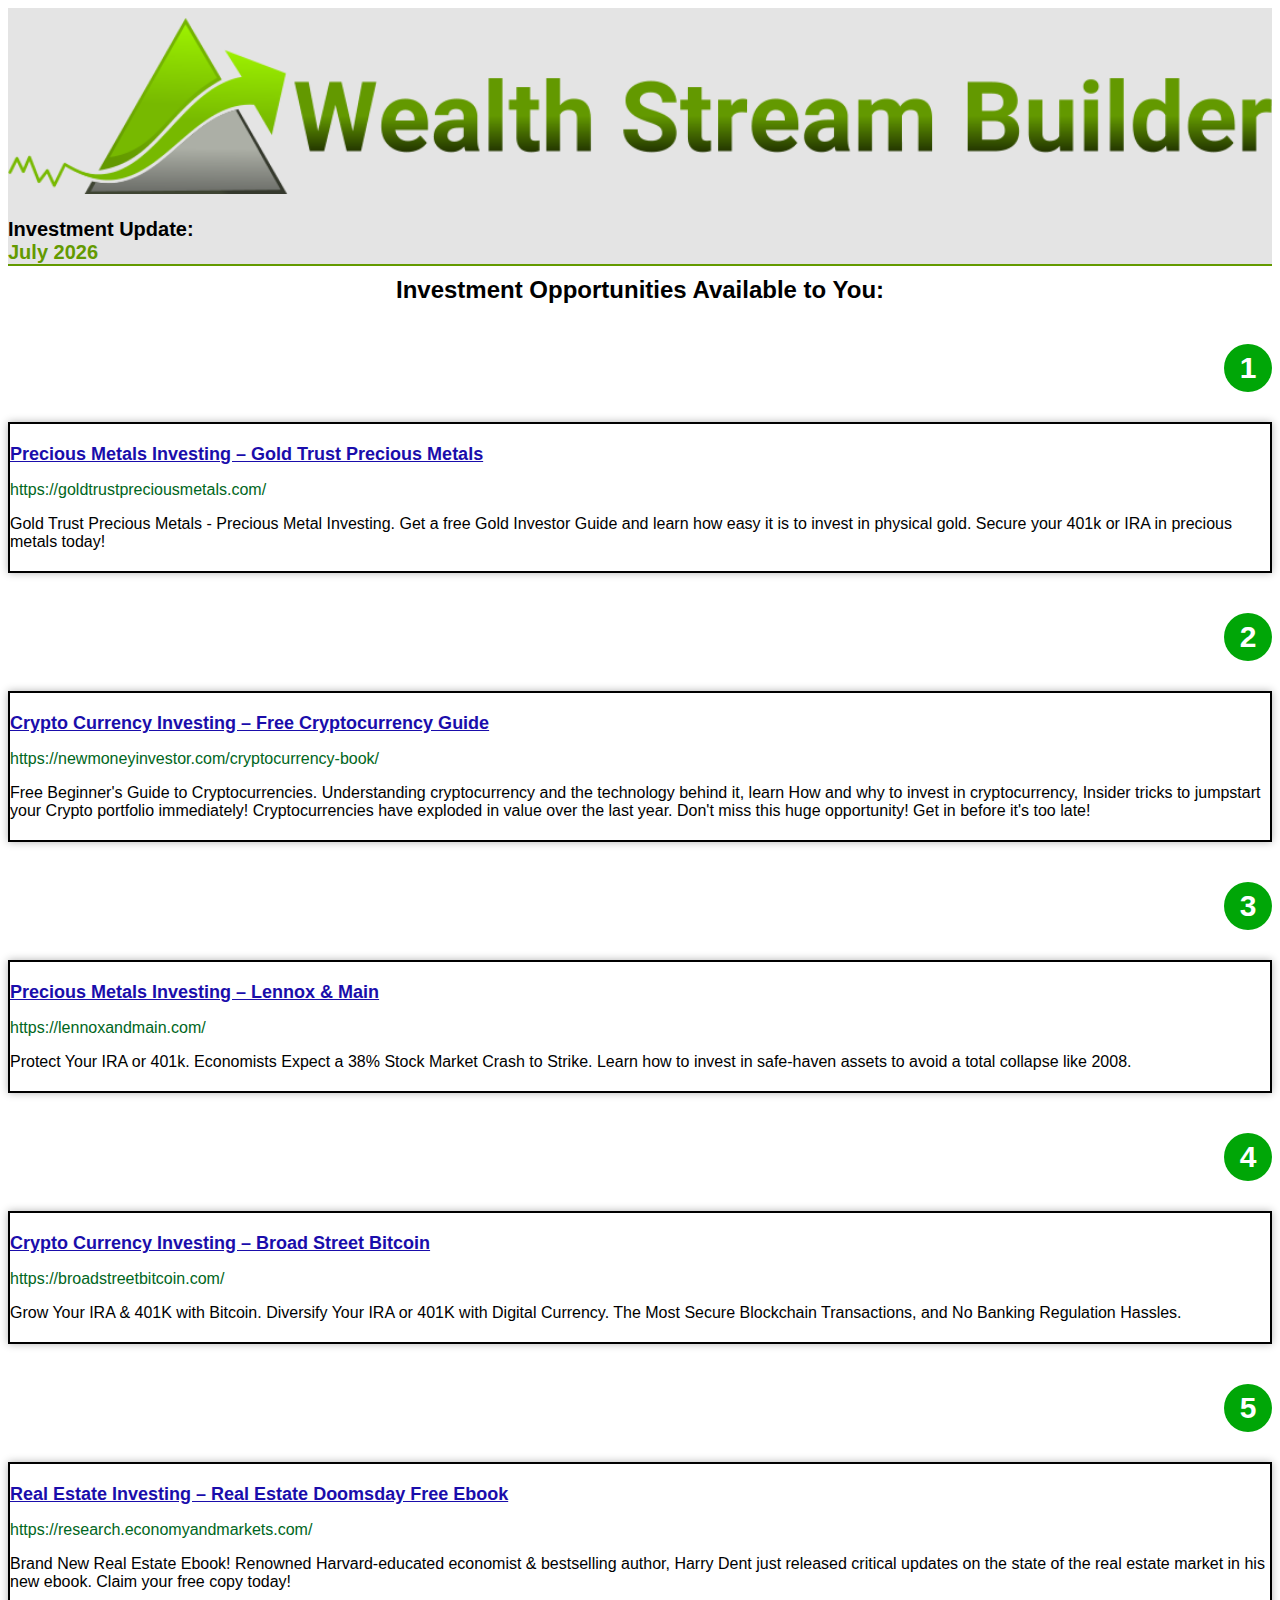
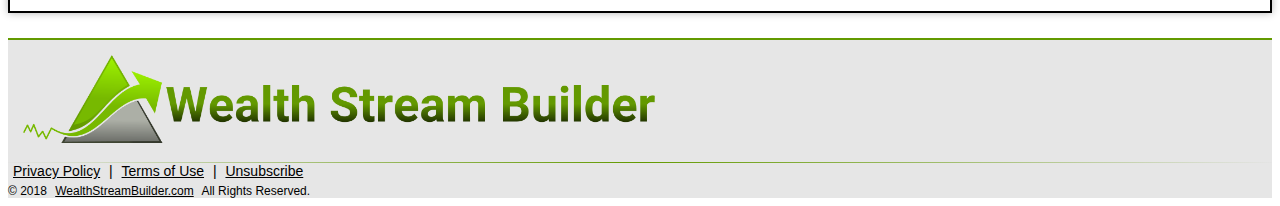
==== submit.html @ e793c213 "added animation to the submit page" ====
<!DOCTYPE html>
<html lang="en">
<head>
    <meta charset="UTF-8">
    <meta name="viewport" content="width=device-width, initial-scale=1.0">
    <meta http-equiv="X-UA-Compatible" content="ie=edge">
    <title>Submit - Wealth Stream Builder</title>

    <!-- Bootstrap CSS -->
    <link rel="stylesheet" href="https://stackpath.bootstrapcdn.com/bootstrap/4.1.1/css/bootstrap.min.css" integrity="sha384-WskhaSGFgHYWDcbwN70/dfYBj47jz9qbsMId/iRN3ewGhXQFZCSftd1LZCfmhktB"
        crossorigin="anonymous">
    
    <!-- Font Awesome -->
    <link rel="stylesheet" href="https://use.fontawesome.com/releases/v5.1.1/css/all.css" integrity="sha384-O8whS3fhG2OnA5Kas0Y9l3cfpmYjapjI0E4theH4iuMD+pLhbf6JI0jIMfYcK3yZ"
        crossorigin="anonymous">
    
    <!-- Google fonts -->
    <link href="https://fonts.googleapis.com/css?family=Josefin+Sans|Poppins|Source+Sans+Pro" rel="stylesheet">
    <!-- font-family: 'Source Sans Pro', sans-serif; font-family: 'Poppins', sans-serif; font-family: 'Josefin Sans', sans-serif; -->

    <link href="css/animate.min.css" rel="stylesheet">
    <!-- Custom CSS -->
    <link href="css/style.css" rel="stylesheet">
    <!-- favicon -->
    <link rel="icon" href="imgs/favicon.png" type="image/ico" sizes="16x16">
</head>
<body>
    <header style="background: #e4e4e4;">
        <div class="container">
            <div class="row">
                <div class="col-md-6">
                    <img src="imgs/logo-long.png" id="logo-img" alt="Wealth Stream Builder">
                </div>
                <div class="col-md-6 text-right" id="right-txt">
                    Investment Update:<br><span id="dateTop"></span>
                </div>
            </div>
        </div>
        <div>
        </div>
        <div class="line"></div>
    </header>

    <h2 id="page-welcome">Investment Opportunities Available to You:</h2>
    
    <div class="container">
        <div class="row">
            
            <!-- 1 -->
            <div class="col-3 col-md-2 col-lg-1 list-num animated bounceIn delay-1s">
                <p>1</p>
            </div>
            <div class="col-9 col-md-10 col-lg-11 col-md-10 col-lg-11 border-blocks animated bounceIn"  >
                <div class="listing-block" id="first-block">
                    <h3 class="listing-title"><a href="#url#">Precious Metals Investing – Gold Trust Precious Metals</a></h3>
                    <p class="listing-url">https://goldtrustpreciousmetals.com/</p>
                    <p class="listing-description"> 
                        Gold Trust Precious Metals - Precious Metal Investing. Get a free Gold Investor Guide and learn how easy it is to invest in physical gold. 
                        Secure your 401k or IRA in precious metals today!
                    </p>
                </div>
            </div>

            <!-- 2 -->
            <div class="col-3 col-md-2 col-lg-1 list-num animated bounceIn delay-2s">
                <p>2</p>
            </div>
            <div class="col-9 col-md-10 col-lg-11 border-blocks animated bounceIn" >
                <div class="listing-block">
                    <h3 class="listing-title"><a href="#url#">Crypto Currency Investing – Free Cryptocurrency Guide</a></h3>
                    <p class="listing-url">https://newmoneyinvestor.com/cryptocurrency-book/</p>
                    <p class="listing-description">
                        Free Beginner's Guide to Cryptocurrencies. Understanding cryptocurrency and the technology behind it, learn How and why to invest in cryptocurrency, Insider tricks to jumpstart your Crypto portfolio immediately! 
                        Cryptocurrencies have exploded in value over the last year.
                        Don't miss this huge opportunity! Get in before it's too late!
                    </p>
                </div>
            </div>

            <!-- 3 -->
            <div class="col-3 col-md-2 col-lg-1 list-num animated bounceIn delay-3s">
                <p>3</p>
            </div>
            <div class="col-9 col-md-10 col-lg-11 border-blocks animated bounceIn">
                <div class="listing-block">
                    <h3 class="listing-title"><a href="#url#">Precious Metals Investing – Lennox &amp; Main</a></h3>
                    <p class="listing-url">https://lennoxandmain.com/</p>
                    <p class="listing-description">
                        Protect Your IRA or 401k. Economists Expect a 38% Stock Market Crash to Strike. Learn how to invest in safe-haven assets to avoid a total collapse like 2008. 
                    </p>
                </div>
            </div>

            <!-- 4 -->
            <div class="col-3 col-md-2 col-lg-1 list-num animated bounceIn delay-4s">
                <p>4</p>
            </div>
            <div class="col-9 col-md-10 col-lg-11 border-blocks animated bounceIn">
                <div class="listing-block">
                    <h3 class="listing-title"><a href="#url#">Crypto Currency Investing – Broad Street Bitcoin</a></h3>
                    <p class="listing-url">https://broadstreetbitcoin.com/</p>
                    <p class="listing-description">
                        Grow Your IRA & 401K with Bitcoin. Diversify Your IRA or 401K with Digital Currency. The Most Secure Blockchain Transactions, and No Banking Regulation Hassles.
                    </p>
                </div>
            </div>

            <!-- 5 -->
            <div class="col-3 col-md-2 col-lg-1 list-num animated bounceIn delay-5s">
                <p>5</p>
            </div>
            <div class="col-9 col-md-10 col-lg-11 border-blocks animated bounceIn">
                <div class="listing-block">
                    <h3 class="listing-title"><a href="#url#">Real Estate Investing – Real Estate Doomsday Free Ebook</a></h3>
                    <p class="listing-url">https://research.economyandmarkets.com/</p>
                    <p class="listing-description">
                        Brand New Real Estate Ebook! Renowned Harvard-educated economist &amp; bestselling author, Harry Dent just released
                        critical updates on the state of the real estate market in his new ebook. Claim your free copy today!                    
                    </p>
                </div>
            </div>
            
        </div>    
    </div>

    <div class="line" style="margin-top: 25px;"></div>
    <!-- Section Logo above footer -->
    <div id="sectionFive">
        <div class="container">
            <div class="row">
                <div class="col-lg-12 text-center">
                    <img class="img-responsive" id="footerLogo" alt="Wealth Stream Builder Logo" src="imgs/logo-long.png">
                </div>
            </div>
        </div>
    </div>
    <!-- Blue line fade -->
    <div class="lineFade"></div>
    
    <!-- Footer Section -->
    <footer>
        <div class="container">
            <div class="row py-2">
                <div class="col-lg-12 text-center" id="altLinks">
                    <a href="#">Privacy Policy</a> |
                    <a href="#">Terms of Use</a> |
                    <a href="#">Unsubscribe</a>
                </div>
                <div class="col-lg-12 text-center" id="copyRight">
                    &copy; 2018
                    <a href="#url#"> WealthStreamBuilder.com</a> All Rights Reserved.
                </div>
            </div>
        </div>
    </footer>

    <!-- jQuery first, then Popper.js, then Bootstrap JS -->
    <script src="https://code.jquery.com/jquery-3.3.1.slim.min.js" integrity="sha384-q8i/X+965DzO0rT7abK41JStQIAqVgRVzpbzo5smXKp4YfRvH+8abtTE1Pi6jizo"
        crossorigin="anonymous"></script>
    <script src="https://cdnjs.cloudflare.com/ajax/libs/popper.js/1.14.3/umd/popper.min.js" integrity="sha384-ZMP7rVo3mIykV+2+9J3UJ46jBk0WLaUAdn689aCwoqbBJiSnjAK/l8WvCWPIPm49"
        crossorigin="anonymous"></script>
    <script src="https://stackpath.bootstrapcdn.com/bootstrap/4.1.1/js/bootstrap.min.js" integrity="sha384-smHYKdLADwkXOn1EmN1qk/HfnUcbVRZyYmZ4qpPea6sjB/pTJ0euyQp0Mk8ck+5T"
        crossorigin="anonymous"></script>
    <!-- Custom Js -->
    <script src="./js/script.js"></script>
</body>
</html>
---- css/style.css ----
body{
    font-family:'Roboto', Tahoma, Geneva, Verdana, sans-serif;
}

#logo-img{
    width:100%;
    margin-top: 10px;
    margin-bottom: 10px;
}
.line{
    height: 2px;
    background: #639a00;
    width:100%;
}
#leftTopTxt{
    margin-top:15px;
    text-align: center;
    /*  text-shadow: #345000 1px 0 10px; */
     text-shadow: 1px 1px 2px black, 0 0 25px rgb(0, 0, 0), 0 0 5px rgb(0, 0, 0);
    color:#fff;
    font-size:25px;
} 
#right-txt{
    font-weight: bold;
    font-size: 20px;
    margin-top: 10px;
    display: none;
}
#right-txt span{
    color: #639a00;
}

.view{
     background-image: url(../imgs/city-2.jpg);
    /*background-repeat: no-repeat;
    background-size: auto; */
    /* height: 1000px; */
       /* The image used */
    /* Set a specific height */
   /*  height:740px;  */
    /* Create the parallax scrolling effect */
    background-attachment: fixed;
    background-position: center;
    background-repeat: no-repeat;
    background-size: cover;    
}

/*  Start Form Styles */
.formContainer{
    margin-top: 8px;
}
form{
    /* background: rgba(255, 255, 255, 0.5)!important; */
    background: #e4e4e4!important;

}

.form-parts{
    margin-top: 10px;
}

#submitBtn{
    font-weight: bold;
    color:#000;
    background: #85CE00;
    font-size:18px;
}

.formBtn:hover {
  transition : 0.3s;
  box-shadow : 0px 0px 1px 6px #00A607;
  cursor : pointer;
}

#secureImg{
    display:block;
    margin-left: auto;
    margin-right: auto;
    margin-top:10px;
    margin-bottom: 10px
}

#disclaim{
    margin-bottom: 0;
    padding-right: 15px;
    padding-left: 15px;
    color: #000;
    margin-top: 15px;
    font-size:10px;
}
/* left of form styles */
.tableStyle{
    color:#fff;
    font-size: 25px;
    /* text-shadow: #000 1px 0 10px; */
   /*  text-shadow: 2px 2px 5px black; */
     text-shadow: 1px 1px 2px black, 0 0 25px #000, 0 0 5px #000;
}

#saveOn{
    margin-bottom: 15px!important;
}

#arrowImg{
        display: none;
     }
/* End Form Styles */




/* Content After Form Styles  */
.content-afterform{
    margin-top: 50px;
    text-align:center;
    margin-bottom:50px;
}
.icons-top{
    color:#639900;
    font-size:40px;
    display: inline-block;
}
#three-bullets{
    margin-top:25px;
}
.startBtn{
    background: #85CE00;
    color: #000!important;
    font-weight: bold;
    width: 50%;
    display: block;
    margin:0 auto;
}
.startBtn:hover{
    background: #639900;
    color: #fff!important;
    
}
/* End Content After Form Styles  */


/* Start Of Scroll Section */

.sectionScroll{
    background-image: url(../imgs/ImgScroll.jpg);
    background-attachment: fixed;
    background-position: center;
    background-repeat: no-repeat;
    background-size: cover;    
}

.block-color{
    background:rgba(0, 0, 0, 0.781);;
    margin-top: 20px;
    margin-bottom:20px;
    padding:15px;
}

/* END Of Scroll Section */

/* Start of info blocks */
.accordion-section .panel-default .panel-heading {
    border: 0;
    background: #eaeaea;
    padding: 0;
    margin-top:50px;
}

.panel-title{
    margin-bottom: 0;
}

.accordion-section h2{
    margin-top:50px;
}

.panel-default:hover{
    cursor: pointer;
}

.panel-heading{
    color: #345000;
}

.panel-heading h3 {
    font-size: 1.25rem;
}



.panel-heading:hover{
    color: #639900
}

.btnToTop:hover{
    cursor: pointer;
}

/* End of info blocks */

/*   footer section */
/* section logo above footer */
#sectionFive{
    background-color: #e6e6e6;
   
}
/* footer */
#footerLogo{
    width:90%;
    margin:15px;
}
.lineFade{ 
    height:1px;
    background: #e4e4e4;
    background: -webkit-gradient(linear, 0 0, 100% 0, from(#e4e4e4), to(#e4e4e4), color-stop(50%, #639a00));
}
/*   end third section */
footer{
    background-color: #e6e6e6;
    color: black;
}

footer a{
    padding-right: 5px;
    padding-left: 5px;
    color: #000;
}
footer a:hover{
    color: #345000;
}

#altLinks{
    font-size: 14px;
    padding-bottom: 5px;
}

#copyRight{
    font-size: 12px;
}
/*   end footer section */


/*
####################################################
SUBMIT PAGE STYLES
####################################################
*/

#page-welcome{
    text-align: center;
    margin: 10px;
}

.border-blocks {
    border:2px solid black;
    margin-bottom:10px;
    -webkit-box-shadow: 0px 0px 8px rgba(0,0,0,0.3);
    -moz-box-shadow: 0px 0px 8px rgba(0,0,0,0.3);
    box-shadow: 0px 0px 8px rgba(0,0,0,0.3);
}

.list-num{
    text-align: right;
    margin-top:auto;
    margin-bottom: auto; 
    font-size: 30px;

}

.list-num p{
    /* background-color: #00A607;
    text-align: center;
    
    border-radius: 100%; */
    background: #00A607;
    border-radius: 0.8em;
    -moz-border-radius: 0.8em;
    -webkit-border-radius: 0.8em;
    color: #ffffff;
    display: inline-block;
    font-weight: bold;
    line-height: 1.6em;
    /* margin-right: 15px; */
    text-align: center;
    width: 1.6em;
}


/* #first-block{
    margin-top:26px;
} */
.listing-block {
    margin-top:20px;
    margin-bottom: 20px;
}
.listing-title{
    font-size: 18px;
    margin-bottom: 0;
}
.listing-title a{
    color: #1a0dab;
}
.listing-title a:visited {
    color: #609;
}

.listing-url{
    color: #006621;
    margin-bottom:0;
    /* overflow: hidden; */
    overflow-wrap: break-word;
}

/*
####################################################
END SUBMIT PAGE STYLES 
####################################################
*/


/*
####################################################
M E D I A  Q U E R I E S
####################################################
*/
 
/*
::::::::::::::::::::::::::::::::::::::::::::::::::::
Bootstrap 4 breakpoints
*/
 
/* 
Extra small devices (portrait phones, less than 544px) 
No media query since this is the default in Bootstrap because it is "mobile first"
*/

 
/* Small devices (landscape phones, 544px and up) */
@media (min-width: 544px) { 
    /* Form Styles */ 

    .formContainer{
        margin-top: 18px;
    }
    /* Content After Form Styles  */
}
 
/* Medium devices (tablets, 768px and up) The navbar toggle appears at this breakpoint */
@media (min-width: 768px) {  

    #right-txt{
        display: block;
    }
    .formContainer{
        margin-top: 36px;
        margin-bottom: 36px;
    }
    #leftTopTxt {
        margin-top: 36px;
    }

    
    /* Content After Form Styles  */

    #footerLogo{
        width:60%;
    }

}
 
/* Large devices (desktops, 992px and up) */
@media (min-width: 992px) { 
    /* Form Styles */
     #leftTopTxt{
        font-size:30px;
        margin-top: 50px;
    }
    .formContainer{
        margin-top: 50px;
        margin-bottom: 50px;
    }

  
    #arrowImg{
        display: block;
        width: 369px;
        position: absolute;
        top: 11%;
        left: 40%;
    }

    
    /* Content After Form Styles  */
    #footerLogo{
        width:50%;
    }
}
 
/* Extra large devices (large desktops, 1200px and up) */
@media (min-width: 1200px) { 
    /* Form Styles */ 
    .formContainer, #leftTopTxt{
        margin-top: 60px;
    }


    
    /* Content After Form Styles  */

}
 
 
 
/*
::::::::::::::::::::::::::::::::::::::::::::::::::::
Custom media queries
*/
 
/* Set width to make card deck cards 100% width */
@media (max-width: 950px) { 

}
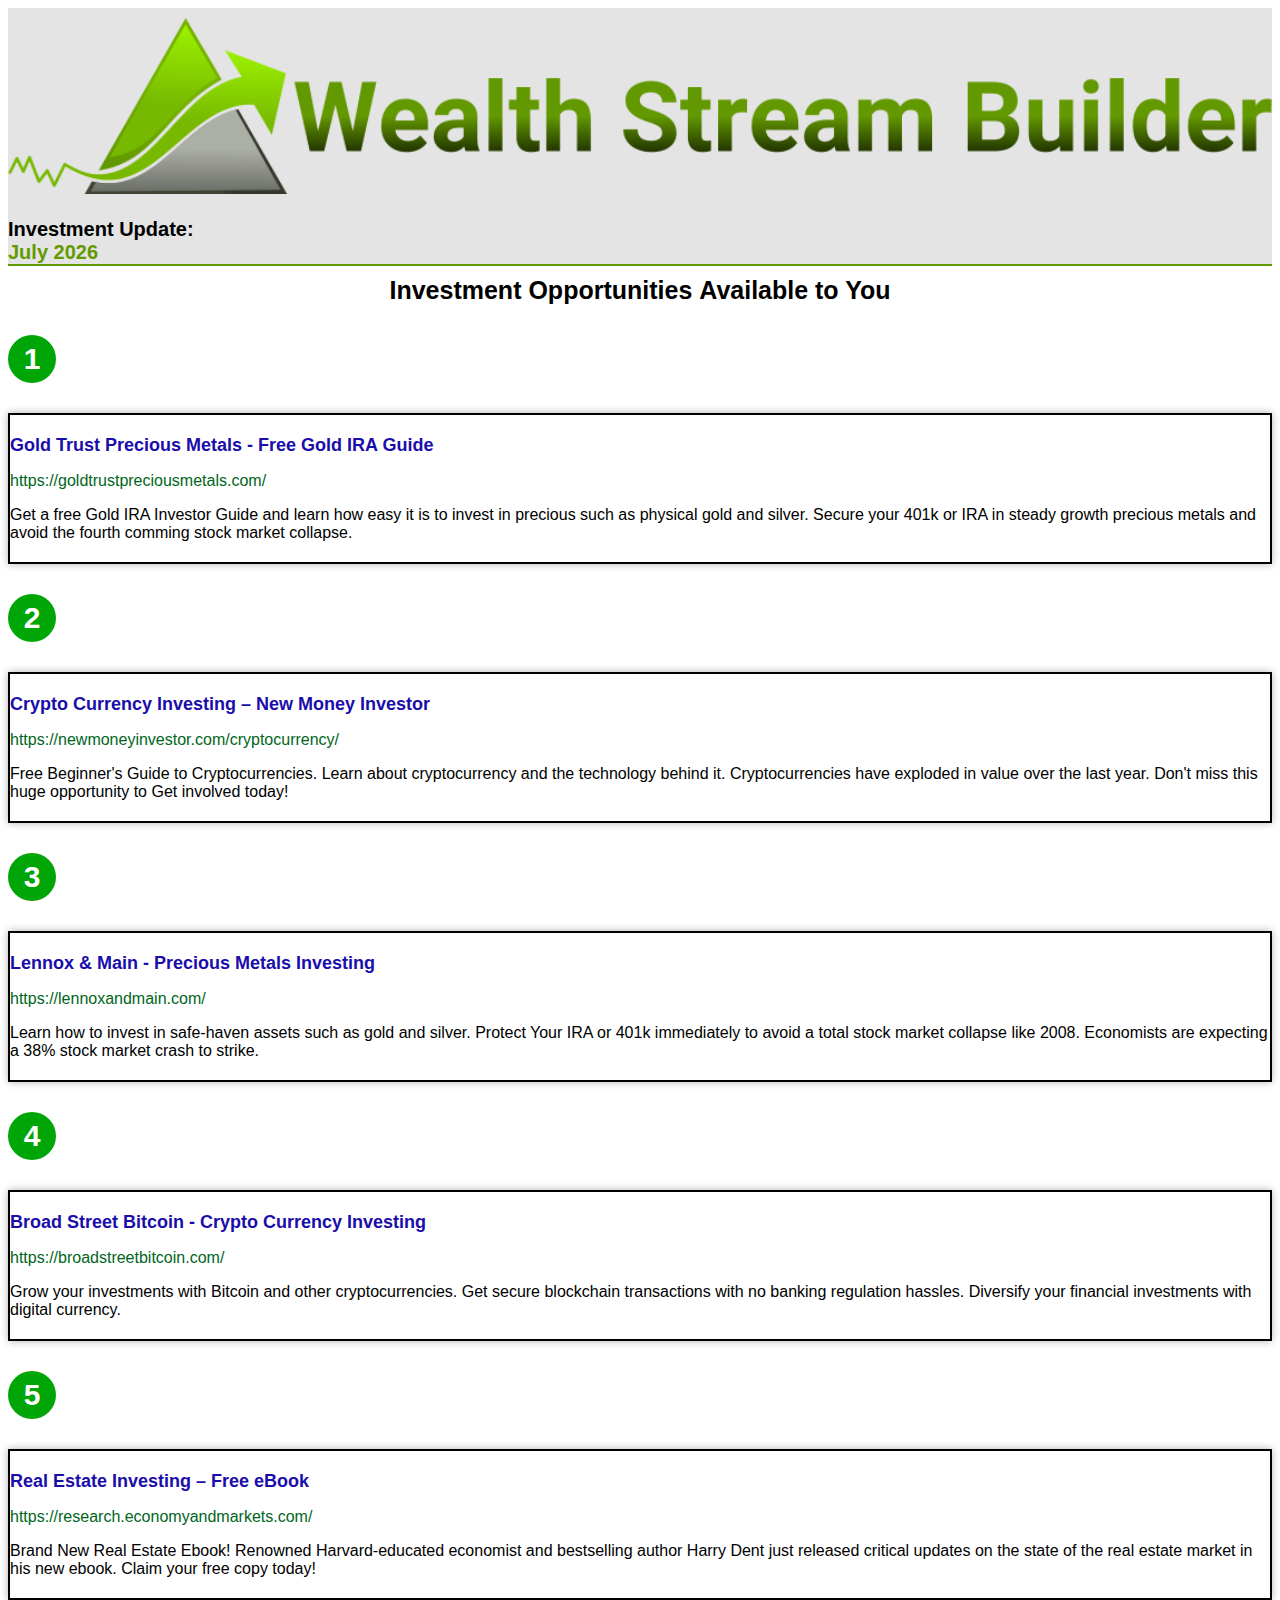
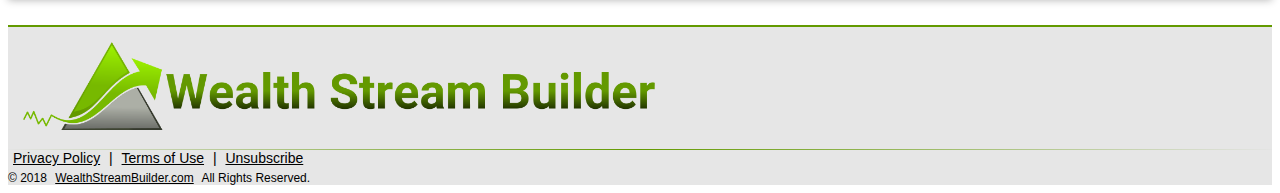
==== commit cee7e14e: "changed copy for mobile and desktop" ====
--- a/submit.html
+++ b/submit.html
@@ -41,81 +41,92 @@
         <div class="line"></div>
     </header>
 
-    <h2 id="page-welcome">Investment Opportunities Available to You:</h2>
+    <h2 id="page-welcome">Investment Opportunities <span id="mobileHeading">For You</span> <span id="desktopHeading"  >Available to You</span></h2>
     
     <div class="container">
         <div class="row">
             
             <!-- 1 -->
-            <div class="col-3 col-md-2 col-lg-1 list-num animated bounceIn delay-1s">
+            <div class="col-3 col-md-2 col-lg-1 list-num animated bounceIn">
                 <p>1</p>
             </div>
-            <div class="col-9 col-md-10 col-lg-11 col-md-10 col-lg-11 border-blocks animated bounceIn"  >
+            <div class="col-sm-12 col-md-10 col-lg-11 border-blocks  "  >
                 <div class="listing-block" id="first-block">
-                    <h3 class="listing-title"><a href="#url#">Precious Metals Investing – Gold Trust Precious Metals</a></h3>
+                    <h3 class="listing-title"><a href="#url#"><span class="showContentMobile">Gold Trust Precious Metals</span><span class="showContentDesktop">Gold Trust Precious Metals - Free Gold IRA Guide</span></a></h3>
                     <p class="listing-url">https://goldtrustpreciousmetals.com/</p>
                     <p class="listing-description"> 
-                        Gold Trust Precious Metals - Precious Metal Investing. Get a free Gold Investor Guide and learn how easy it is to invest in physical gold. 
-                        Secure your 401k or IRA in precious metals today!
+                        <span class="showContentMobile">Get a free Gold IRA Investor Guide and learn how easy it is to invest in physical gold.</span>
+                        <span class="showContentDesktop">Get a free Gold IRA Investor Guide and learn how easy it is to invest in precious such as physical gold and silver.
+                        Secure your 401k or IRA in steady growth precious metals and avoid the fourth comming stock market collapse.</span>
+                        <!-- Secure your 401k or IRA in precious metals today! -->
                     </p>
                 </div>
             </div>
 
             <!-- 2 -->
-            <div class="col-3 col-md-2 col-lg-1 list-num animated bounceIn delay-2s">
+            <div class="col-3 col-md-2 col-lg-1 list-num animated bounceIn delay-1s">
                 <p>2</p>
             </div>
-            <div class="col-9 col-md-10 col-lg-11 border-blocks animated bounceIn" >
+            <div class="col-sm-12 col-md-10 col-lg-11 border-blocks " >
                 <div class="listing-block">
-                    <h3 class="listing-title"><a href="#url#">Crypto Currency Investing – Free Cryptocurrency Guide</a></h3>
-                    <p class="listing-url">https://newmoneyinvestor.com/cryptocurrency-book/</p>
+                    <h3 class="listing-title"><a href="#url#"><span class="showContentMobile">Free Cryptocurrency Guide</span><span class="showContentDesktop"> Crypto Currency Investing – New Money Investor</span></a></h3>
+                    <p class="listing-url">https://newmoneyinvestor.com/cryptocurrency/</p>
                     <p class="listing-description">
-                        Free Beginner's Guide to Cryptocurrencies. Understanding cryptocurrency and the technology behind it, learn How and why to invest in cryptocurrency, Insider tricks to jumpstart your Crypto portfolio immediately! 
+                        <span class="showContentMobile">Free Beginner's Guide to invest in Cryptocurrencies and the technology behind it.</span>
+                        <span class="showContentDesktop">Free Beginner's Guide to Cryptocurrencies. Learn about cryptocurrency and the technology behind it.
                         Cryptocurrencies have exploded in value over the last year.
-                        Don't miss this huge opportunity! Get in before it's too late!
+                        Don't miss this huge opportunity to Get involved today!</span>
                     </p>
                 </div>
             </div>
 
             <!-- 3 -->
-            <div class="col-3 col-md-2 col-lg-1 list-num animated bounceIn delay-3s">
+            <div class="col-3 col-md-2 col-lg-1 list-num animated bounceIn delay-2s">
                 <p>3</p>
             </div>
-            <div class="col-9 col-md-10 col-lg-11 border-blocks animated bounceIn">
+            <div class="col-sm-12 col-md-10 col-lg-11 border-blocks">
                 <div class="listing-block">
-                    <h3 class="listing-title"><a href="#url#">Precious Metals Investing – Lennox &amp; Main</a></h3>
+                    <h3 class="listing-title"><a href="#url#"><span class="showContentMobile">Lennox &amp; Main Investments</span><span class="showContentDesktop">Lennox &amp; Main - Precious Metals Investing</span></a></h3>
                     <p class="listing-url">https://lennoxandmain.com/</p>
                     <p class="listing-description">
-                        Protect Your IRA or 401k. Economists Expect a 38% Stock Market Crash to Strike. Learn how to invest in safe-haven assets to avoid a total collapse like 2008. 
+                        <span class="showContentMobile">Protect Your IRA or 401k with precious  metals. The Stock Market is beginning to crash. 
+                         </span>
+
+                        <span class="showContentDesktop">Learn how to invest in safe-haven assets such as gold and silver. Protect Your IRA or 401k immediately to avoid a total
+                        stock market collapse like 2008. Economists are expecting a 38% stock market crash to strike.</span>
                     </p>
                 </div>
             </div>
 
             <!-- 4 -->
-            <div class="col-3 col-md-2 col-lg-1 list-num animated bounceIn delay-4s">
+            <div class="col-3 col-md-2 col-lg-1 list-num animated bounceIn delay-3s">
                 <p>4</p>
             </div>
-            <div class="col-9 col-md-10 col-lg-11 border-blocks animated bounceIn">
+            <div class="col-sm-12 col-md-10 col-lg-11 border-blocks">
                 <div class="listing-block">
-                    <h3 class="listing-title"><a href="#url#">Crypto Currency Investing – Broad Street Bitcoin</a></h3>
+                    <h3 class="listing-title"><a href="#url#"><span class="showContentMobile">Broad Street Bitcoin</span><span class="showContentDesktop">Broad Street Bitcoin - Crypto Currency Investing</span></a></h3>
                     <p class="listing-url">https://broadstreetbitcoin.com/</p>
                     <p class="listing-description">
-                        Grow Your IRA & 401K with Bitcoin. Diversify Your IRA or 401K with Digital Currency. The Most Secure Blockchain Transactions, and No Banking Regulation Hassles.
+                        <span class="showContentMobile">Diversify your IRA or 401K with digital currency. Secure blockchain with no banking regulations.</span>
+                        <span class="showContentDesktop">Grow your investments with Bitcoin and other cryptocurrencies. Get secure blockchain transactions with no banking
+                        regulation hassles. Diversify your financial investments with digital currency.</span>
+                        
                     </p>
                 </div>
             </div>
 
             <!-- 5 -->
-            <div class="col-3 col-md-2 col-lg-1 list-num animated bounceIn delay-5s">
+            <div class="col-3 col-md-2 col-lg-1 list-num animated bounceIn delay-4s">
                 <p>5</p>
             </div>
-            <div class="col-9 col-md-10 col-lg-11 border-blocks animated bounceIn">
+            <div class="col-sm-12 col-md-10 col-lg-11 border-blocks">
                 <div class="listing-block">
-                    <h3 class="listing-title"><a href="#url#">Real Estate Investing – Real Estate Doomsday Free Ebook</a></h3>
+                    <h3 class="listing-title"><a href="#url#"><span class="showContentMobile">Free Real Estate eBook</span> <span class="showContentDesktop">Real Estate Investing – Free eBook</span></a></h3>
                     <p class="listing-url">https://research.economyandmarkets.com/</p>
                     <p class="listing-description">
-                        Brand New Real Estate Ebook! Renowned Harvard-educated economist &amp; bestselling author, Harry Dent just released
-                        critical updates on the state of the real estate market in his new ebook. Claim your free copy today!                    
+                        <span class="showContentMobile">New real estate eBook! Renowned Harvard-educated economist and bestselling author.</span>     
+                        <span class="showContentDesktop">Brand New Real Estate Ebook! Renowned Harvard-educated economist and bestselling author Harry Dent just released
+                        critical updates on the state of the real estate market in his new ebook. Claim your free copy today!</span>                
                     </p>
                 </div>
             </div>
--- a/css/style.css
+++ b/css/style.css
@@ -146,7 +146,9 @@
     background-attachment: fixed;
     background-position: center;
     background-repeat: no-repeat;
-    background-size: cover;    
+    background-size: cover;
+    box-shadow: 0 0 50px 2px rgba(1, 1, 1, 0.6);
+
 }
 
 .block-color{
@@ -249,6 +251,22 @@
 #page-welcome{
     text-align: center;
     margin: 10px;
+    font-size: 18px;
+}
+#desktopHeading {
+    display:none;
+}
+
+#mobileHeading{
+    display: inline-block;
+}
+
+.showContentMobile{
+ display: inline-block;
+}
+
+.showContentDesktop{
+    display:none;
 }
 
 .border-blocks {
@@ -264,14 +282,13 @@
     margin-top:auto;
     margin-bottom: auto; 
     font-size: 30px;
-
 }
 
 .list-num p{
     /* background-color: #00A607;
     text-align: center;
-    
     border-radius: 100%; */
+    
     background: #00A607;
     border-radius: 0.8em;
     -moz-border-radius: 0.8em;
@@ -283,6 +300,7 @@
     /* margin-right: 15px; */
     text-align: center;
     width: 1.6em;
+    display:none;
 }
 
 
@@ -362,6 +380,34 @@
     
     /* Content After Form Styles  */
 
+    /*  submit page style */
+    #page-welcome{
+        font-size:25px;
+    }
+
+    #desktopHeading {
+        display: inline-block;
+    
+    }
+
+    #mobileHeading{
+        display:none;
+        
+    }
+
+    .showContentMobile{
+ display:none;
+}
+
+.showContentDesktop{
+    display: inline-block;
+}
+
+    .list-num p{
+        display: block;
+    }
+
+    /* Footer Styles - Both Pages */
     #footerLogo{
         width:60%;
     }
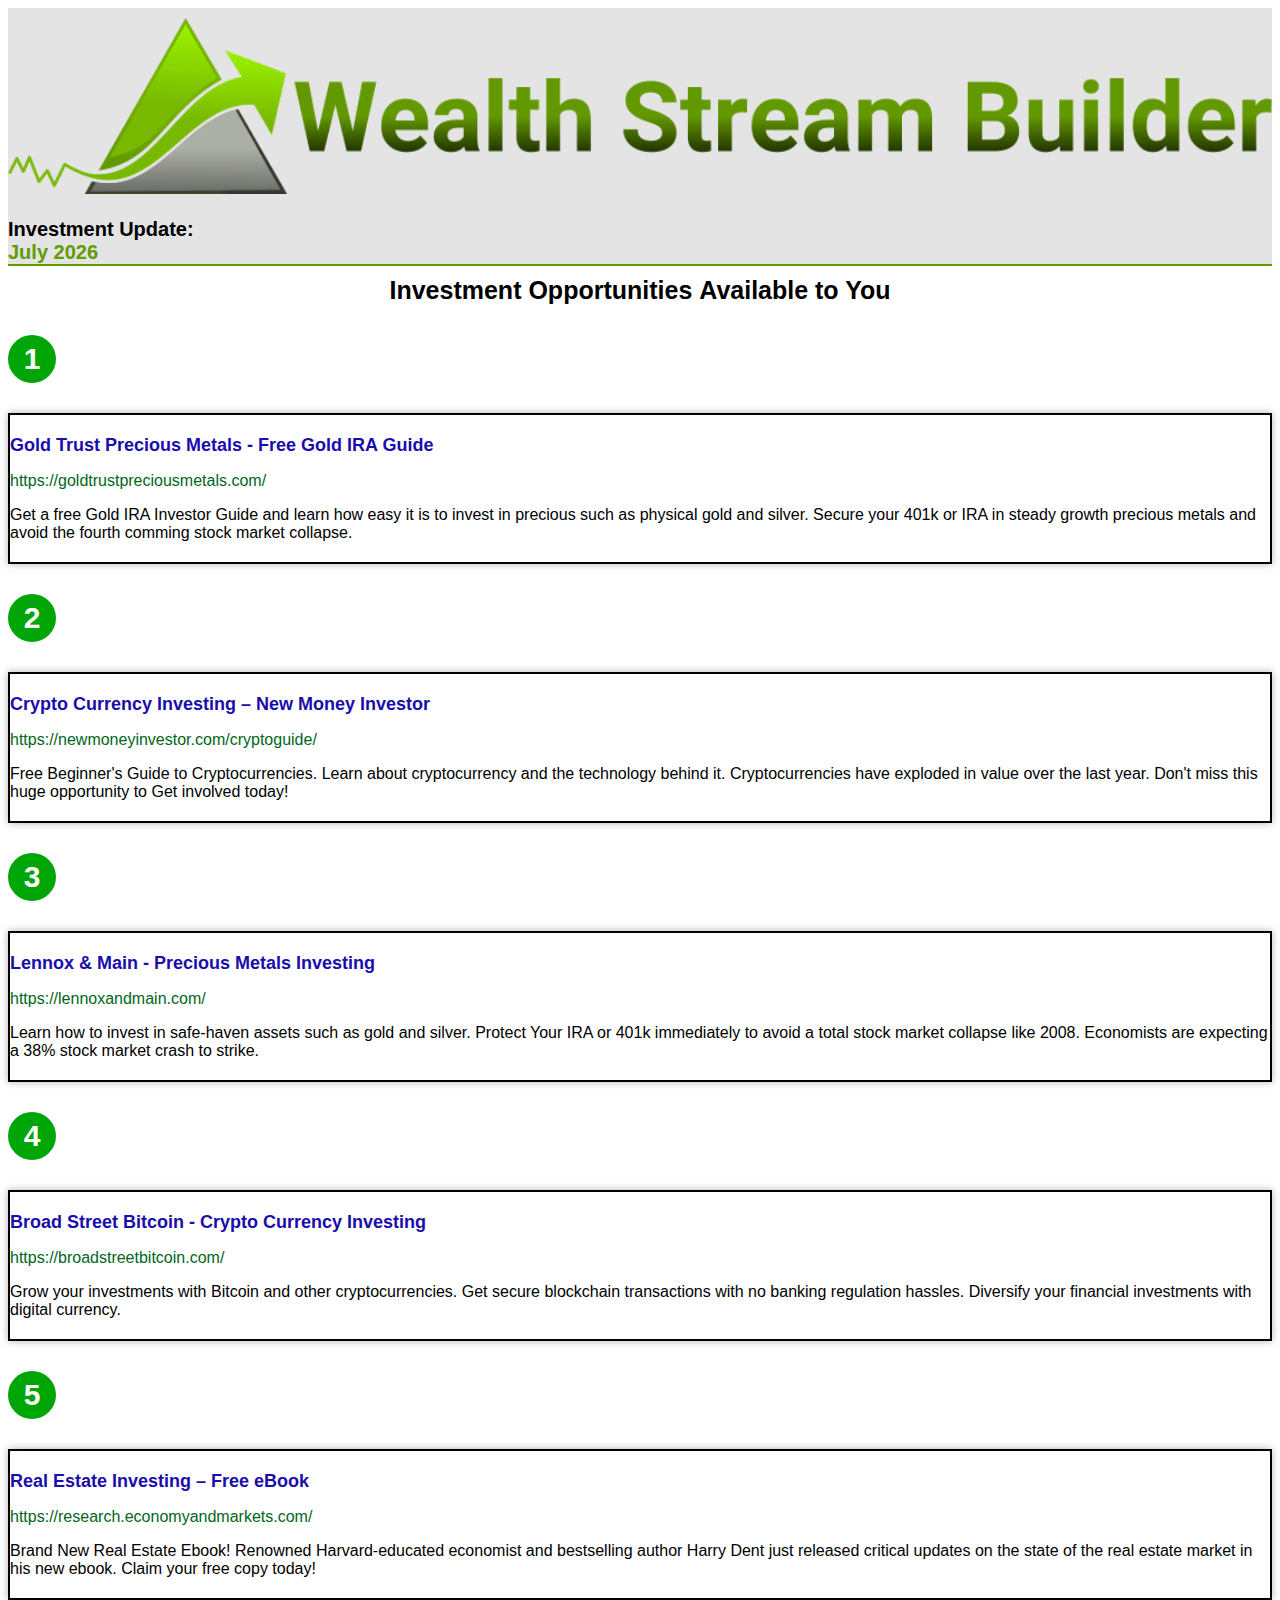
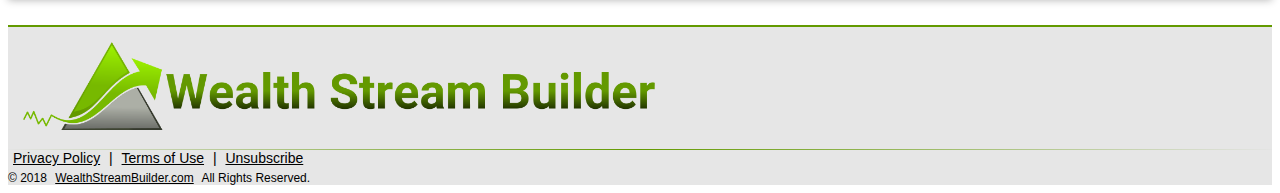
==== commit 2a2dd166: "changed submit page" ====
--- a/submit.html
+++ b/submit.html
@@ -51,16 +51,18 @@
                 <p>1</p>
             </div>
             <div class="col-sm-12 col-md-10 col-lg-11 border-blocks  "  >
-                <div class="listing-block" id="first-block">
-                    <h3 class="listing-title"><a href="#url#"><span class="showContentMobile">Gold Trust Precious Metals</span><span class="showContentDesktop">Gold Trust Precious Metals - Free Gold IRA Guide</span></a></h3>
-                    <p class="listing-url">https://goldtrustpreciousmetals.com/</p>
-                    <p class="listing-description"> 
-                        <span class="showContentMobile">Get a free Gold IRA Investor Guide and learn how easy it is to invest in physical gold.</span>
-                        <span class="showContentDesktop">Get a free Gold IRA Investor Guide and learn how easy it is to invest in precious such as physical gold and silver.
-                        Secure your 401k or IRA in steady growth precious metals and avoid the fourth comming stock market collapse.</span>
-                        <!-- Secure your 401k or IRA in precious metals today! -->
-                    </p>
-                </div>
+               
+                    <div class="listing-block" id="first-block">
+                        <h3 class="listing-title"><a href="#url#"><span class="showContentMobile">Gold Trust Precious Metals</span><span class="showContentDesktop">Gold Trust Precious Metals - Free Gold IRA Guide</span></a></h3>
+                        <p class="listing-url">https://goldtrustpreciousmetals.com/</p>
+                        <p class="listing-description"> 
+                            <span class="showContentMobile">Get a free Gold IRA Investor Guide and learn how easy it is to invest in physical gold.</span>
+                            <span class="showContentDesktop">Get a free Gold IRA Investor Guide and learn how easy it is to invest in precious such as physical gold and silver.
+                            Secure your 401k or IRA in steady growth precious metals and avoid the fourth comming stock market collapse.</span>
+                            <!-- Secure your 401k or IRA in precious metals today! -->
+                        </p>
+                    </div>
+                
             </div>
 
             <!-- 2 -->
@@ -68,16 +70,18 @@
                 <p>2</p>
             </div>
             <div class="col-sm-12 col-md-10 col-lg-11 border-blocks " >
-                <div class="listing-block">
-                    <h3 class="listing-title"><a href="#url#"><span class="showContentMobile">Free Cryptocurrency Guide</span><span class="showContentDesktop"> Crypto Currency Investing – New Money Investor</span></a></h3>
-                    <p class="listing-url">https://newmoneyinvestor.com/cryptocurrency/</p>
-                    <p class="listing-description">
-                        <span class="showContentMobile">Free Beginner's Guide to invest in Cryptocurrencies and the technology behind it.</span>
-                        <span class="showContentDesktop">Free Beginner's Guide to Cryptocurrencies. Learn about cryptocurrency and the technology behind it.
-                        Cryptocurrencies have exploded in value over the last year.
-                        Don't miss this huge opportunity to Get involved today!</span>
-                    </p>
-                </div>
+                
+                    <div class="listing-block">
+                        <h3 class="listing-title"><a href="#url#"><span class="showContentMobile">Free Cryptocurrency Guide</span><span class="showContentDesktop"> Crypto Currency Investing – New Money Investor</span></a></h3>
+                        <p class="listing-url">https://newmoneyinvestor.com/cryptoguide/</p>
+                        <p class="listing-description">
+                            <span class="showContentMobile">Free Beginner's Guide to invest in Cryptocurrencies and the technology behind it.</span>
+                            <span class="showContentDesktop">Free Beginner's Guide to Cryptocurrencies. Learn about cryptocurrency and the technology behind it.
+                            Cryptocurrencies have exploded in value over the last year.
+                            Don't miss this huge opportunity to Get involved today!</span>
+                        </p>
+                    </div>
+                
             </div>
 
             <!-- 3 -->
@@ -85,6 +89,7 @@
                 <p>3</p>
             </div>
             <div class="col-sm-12 col-md-10 col-lg-11 border-blocks">
+        
                 <div class="listing-block">
                     <h3 class="listing-title"><a href="#url#"><span class="showContentMobile">Lennox &amp; Main Investments</span><span class="showContentDesktop">Lennox &amp; Main - Precious Metals Investing</span></a></h3>
                     <p class="listing-url">https://lennoxandmain.com/</p>
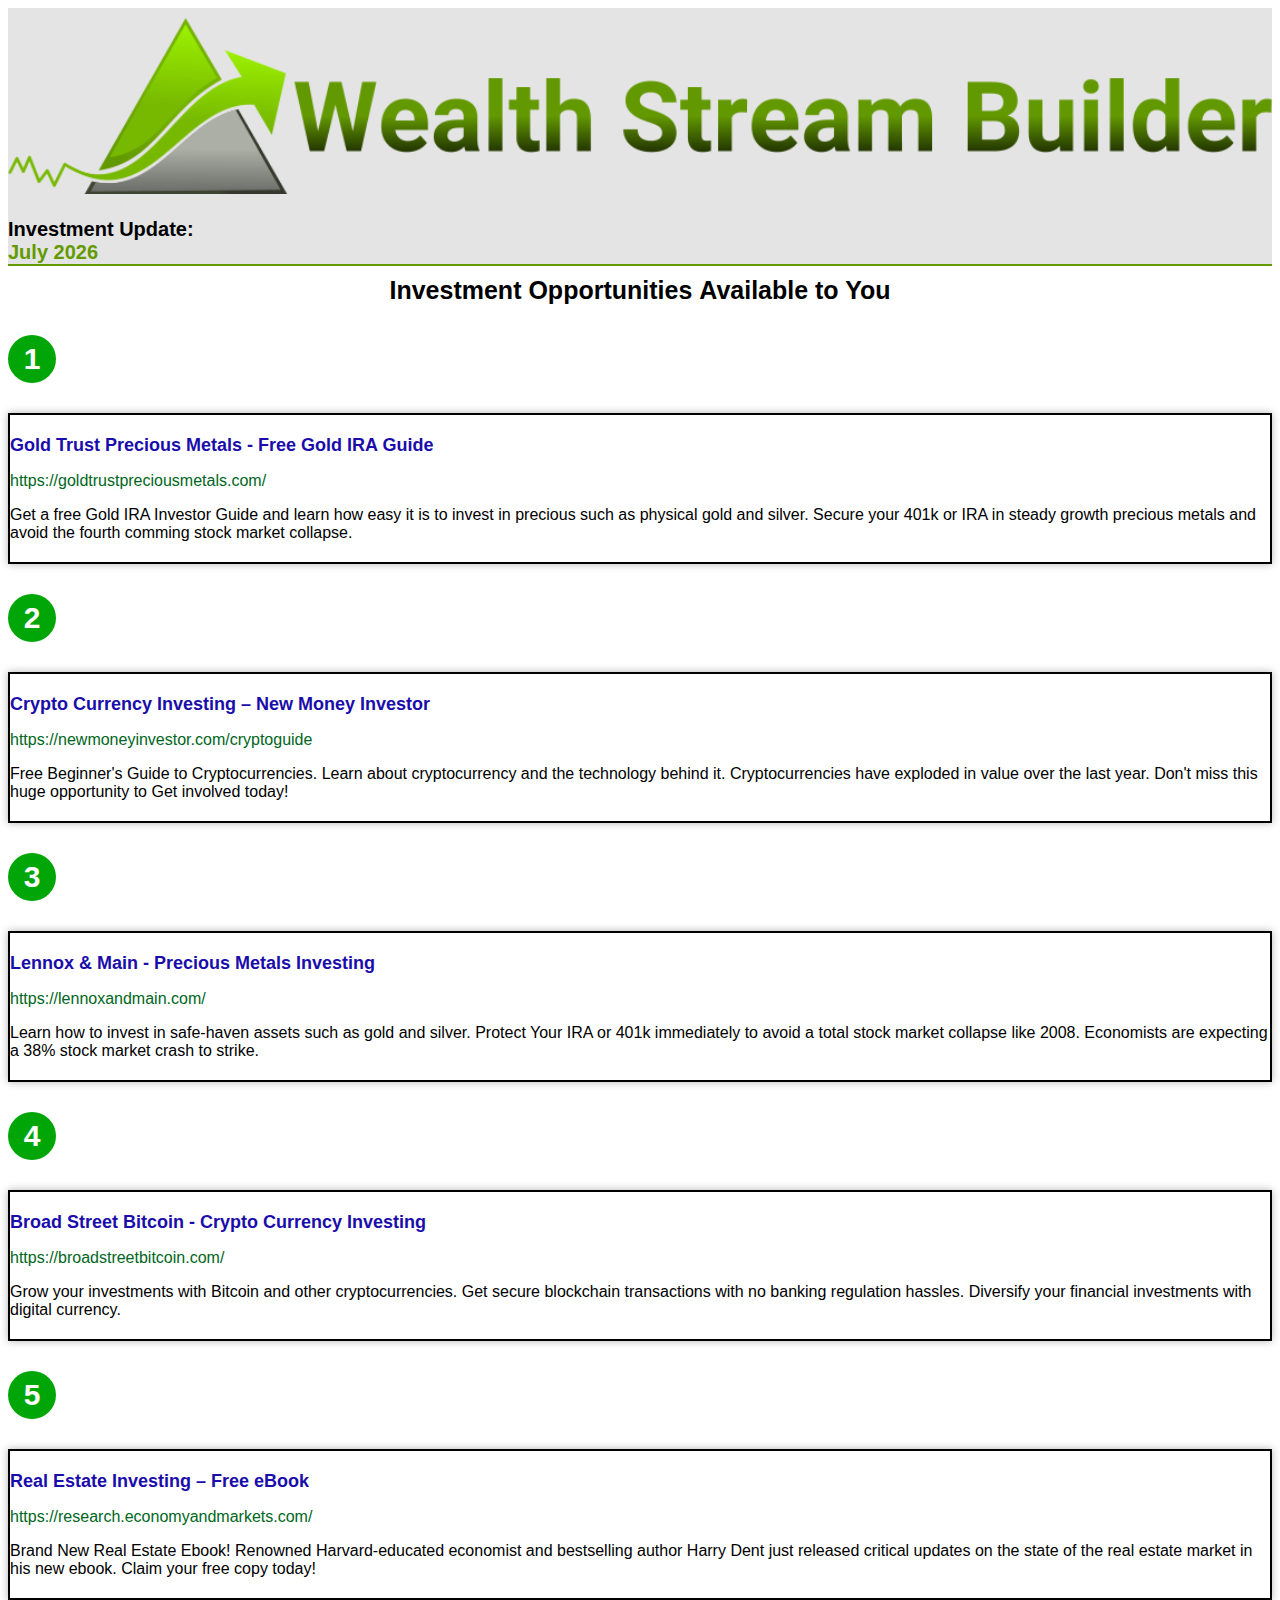
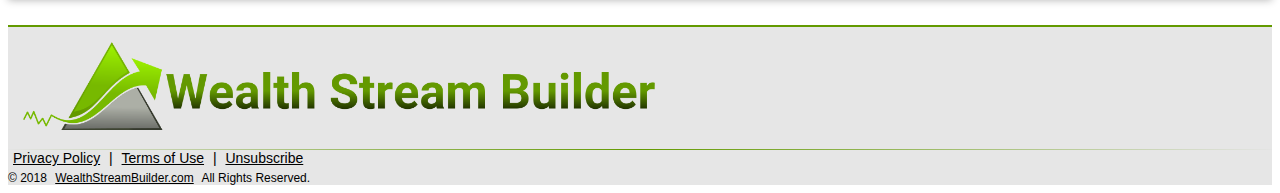
==== commit f896c240: "changed to the submit copy" ====
--- a/submit.html
+++ b/submit.html
@@ -73,9 +73,9 @@
                 
                     <div class="listing-block">
                         <h3 class="listing-title"><a href="#url#"><span class="showContentMobile">Free Cryptocurrency Guide</span><span class="showContentDesktop"> Crypto Currency Investing – New Money Investor</span></a></h3>
-                        <p class="listing-url">https://newmoneyinvestor.com/cryptoguide/</p>
+                        <p class="listing-url">https://newmoneyinvestor.com/cryptoguide</p>
                         <p class="listing-description">
-                            <span class="showContentMobile">Free Beginner's Guide to invest in Cryptocurrencies and the technology behind it.</span>
+                            <span class="showContentMobile">Free Beginner's Guide to invest in Cryptocurreny and the technology behind it.</span>
                             <span class="showContentDesktop">Free Beginner's Guide to Cryptocurrencies. Learn about cryptocurrency and the technology behind it.
                             Cryptocurrencies have exploded in value over the last year.
                             Don't miss this huge opportunity to Get involved today!</span>
@@ -94,7 +94,7 @@
                     <h3 class="listing-title"><a href="#url#"><span class="showContentMobile">Lennox &amp; Main Investments</span><span class="showContentDesktop">Lennox &amp; Main - Precious Metals Investing</span></a></h3>
                     <p class="listing-url">https://lennoxandmain.com/</p>
                     <p class="listing-description">
-                        <span class="showContentMobile">Protect Your IRA or 401k with precious  metals. The Stock Market is beginning to crash. 
+                        <span class="showContentMobile">Protect Your IRA or 401k with precious  metals. The Stock Market is about to crash! 
                          </span>
 
                         <span class="showContentDesktop">Learn how to invest in safe-haven assets such as gold and silver. Protect Your IRA or 401k immediately to avoid a total
@@ -112,7 +112,7 @@
                     <h3 class="listing-title"><a href="#url#"><span class="showContentMobile">Broad Street Bitcoin</span><span class="showContentDesktop">Broad Street Bitcoin - Crypto Currency Investing</span></a></h3>
                     <p class="listing-url">https://broadstreetbitcoin.com/</p>
                     <p class="listing-description">
-                        <span class="showContentMobile">Diversify your IRA or 401K with digital currency. Secure blockchain with no banking regulations.</span>
+                        <span class="showContentMobile">Diversify your IRA or 401K with digital currency. Secure blockchain, no regulations.</span>
                         <span class="showContentDesktop">Grow your investments with Bitcoin and other cryptocurrencies. Get secure blockchain transactions with no banking
                         regulation hassles. Diversify your financial investments with digital currency.</span>
                         
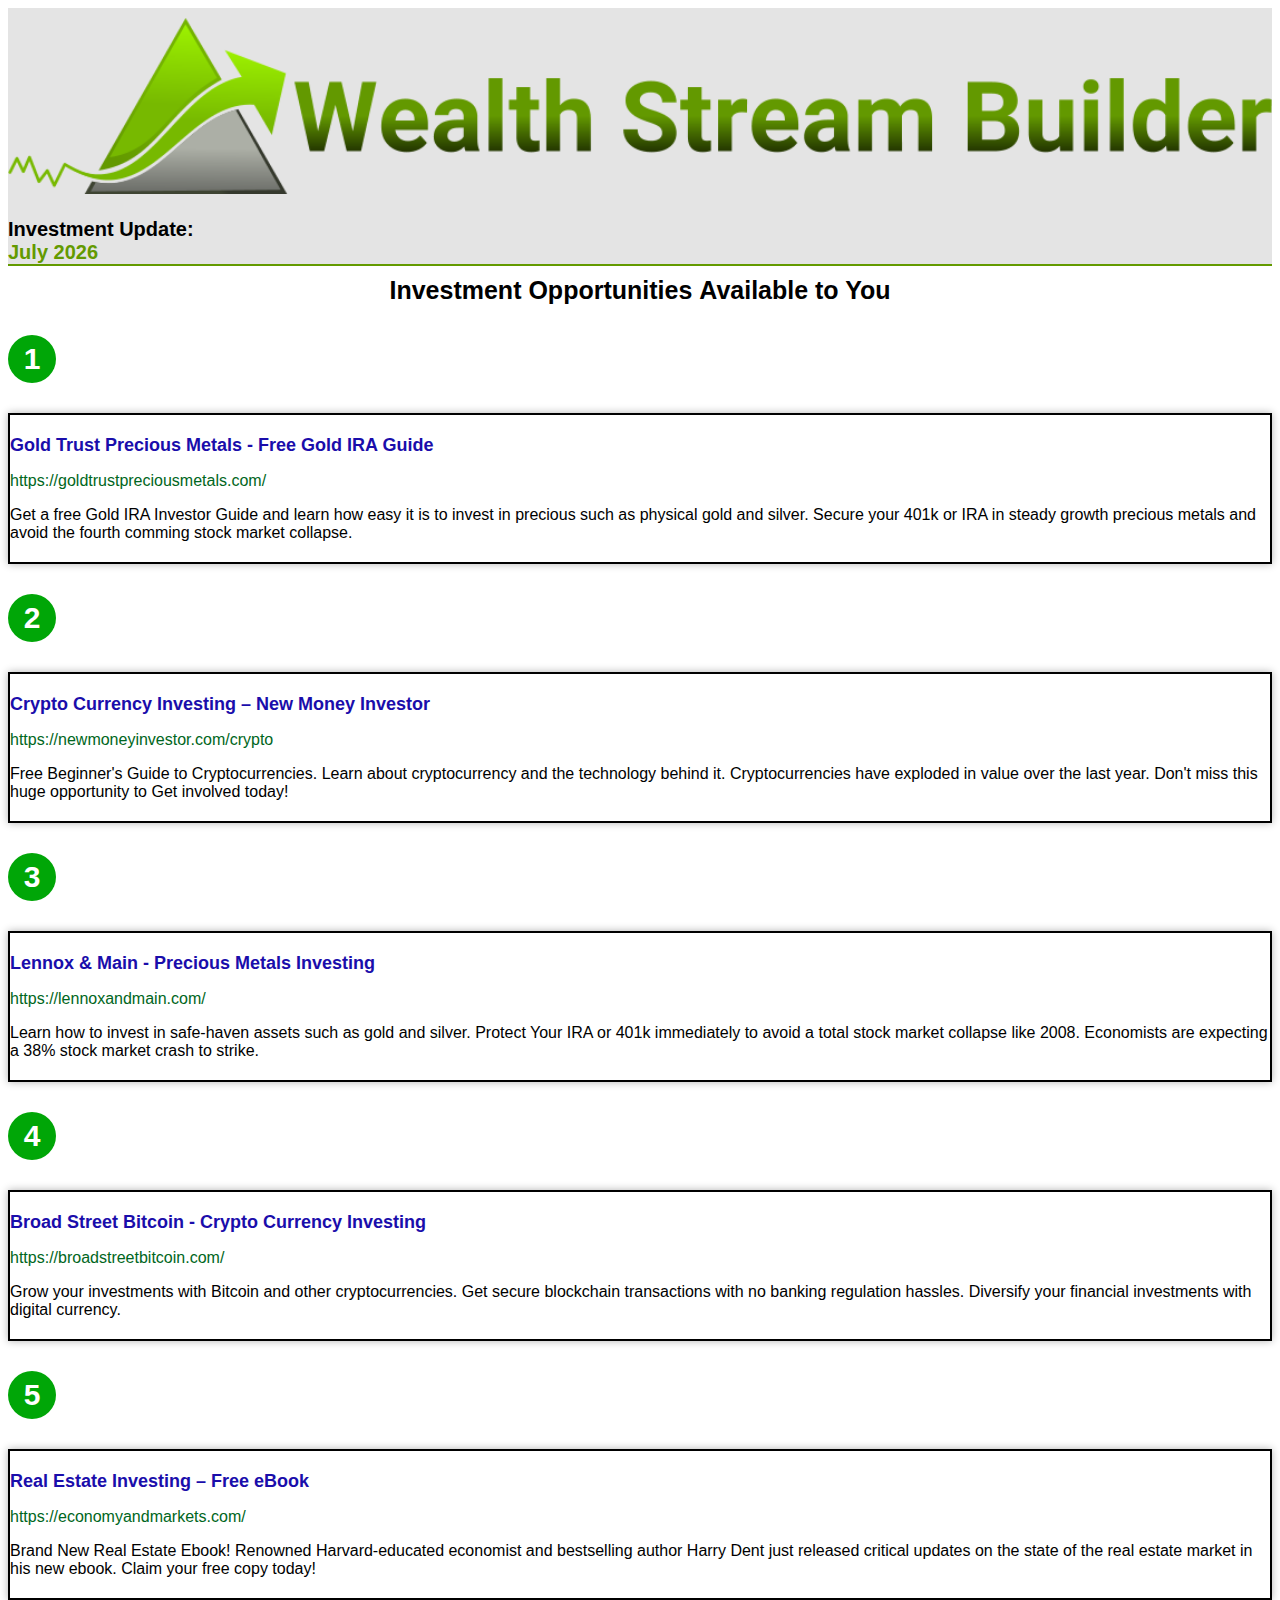
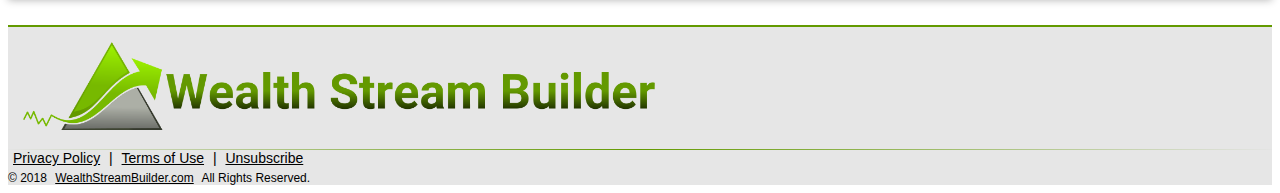
==== commit 05a06230: "Changed copy on mobile, site is done" ====
--- a/submit.html
+++ b/submit.html
@@ -53,10 +53,10 @@
             <div class="col-sm-12 col-md-10 col-lg-11 border-blocks  "  >
                
                     <div class="listing-block" id="first-block">
-                        <h3 class="listing-title"><a href="#url#"><span class="showContentMobile">Gold Trust Precious Metals</span><span class="showContentDesktop">Gold Trust Precious Metals - Free Gold IRA Guide</span></a></h3>
+                        <h3 class="listing-title"><a href="https://goldtrustpreciousmetals.com/"><span class="showContentMobile">Gold Trust Precious Metals</span><span class="showContentDesktop">Gold Trust Precious Metals - Free Gold IRA Guide</span></a></h3>
                         <p class="listing-url">https://goldtrustpreciousmetals.com/</p>
                         <p class="listing-description"> 
-                            <span class="showContentMobile">Get a free Gold IRA Investor Guide and learn how easy it is to invest in physical gold.</span>
+                            <span class="showContentMobile">Get a free Gold IRA Investor Guide and learn how easy it is to invest in gold.</span>
                             <span class="showContentDesktop">Get a free Gold IRA Investor Guide and learn how easy it is to invest in precious such as physical gold and silver.
                             Secure your 401k or IRA in steady growth precious metals and avoid the fourth comming stock market collapse.</span>
                             <!-- Secure your 401k or IRA in precious metals today! -->
@@ -72,10 +72,10 @@
             <div class="col-sm-12 col-md-10 col-lg-11 border-blocks " >
                 
                     <div class="listing-block">
-                        <h3 class="listing-title"><a href="#url#"><span class="showContentMobile">Free Cryptocurrency Guide</span><span class="showContentDesktop"> Crypto Currency Investing – New Money Investor</span></a></h3>
-                        <p class="listing-url">https://newmoneyinvestor.com/cryptoguide</p>
+                        <h3 class="listing-title"><a href="https://newmoneyinvestor.com/cryptocurrency-investment-guide/?s1=470392&s2=569176270&s3=&s4=102114dc50c90815059adff055e7fc"><span class="showContentMobile">Free Cryptocurrency Guide</span><span class="showContentDesktop"> Crypto Currency Investing – New Money Investor</span></a></h3>
+                        <p class="listing-url">https://newmoneyinvestor.com/crypto</p>
                         <p class="listing-description">
-                            <span class="showContentMobile">Free Beginner's Guide to invest in Cryptocurreny and the technology behind it.</span>
+                            <span class="showContentMobile">Free Beginner's Guide to invest in Cryptocurreny and the tech behind it.</span>
                             <span class="showContentDesktop">Free Beginner's Guide to Cryptocurrencies. Learn about cryptocurrency and the technology behind it.
                             Cryptocurrencies have exploded in value over the last year.
                             Don't miss this huge opportunity to Get involved today!</span>
@@ -91,10 +91,10 @@
             <div class="col-sm-12 col-md-10 col-lg-11 border-blocks">
         
                 <div class="listing-block">
-                    <h3 class="listing-title"><a href="#url#"><span class="showContentMobile">Lennox &amp; Main Investments</span><span class="showContentDesktop">Lennox &amp; Main - Precious Metals Investing</span></a></h3>
+                    <h3 class="listing-title"><a href="https://lennoxandmain.com/l1/?"><span class="showContentMobile">Lennox &amp; Main Investments</span><span class="showContentDesktop">Lennox &amp; Main - Precious Metals Investing</span></a></h3>
                     <p class="listing-url">https://lennoxandmain.com/</p>
                     <p class="listing-description">
-                        <span class="showContentMobile">Protect Your IRA or 401k with precious  metals. The Stock Market is about to crash! 
+                        <span class="showContentMobile">Protect Your IRA or 401k with precious  metals. The Stock Market will soon crash! 
                          </span>
 
                         <span class="showContentDesktop">Learn how to invest in safe-haven assets such as gold and silver. Protect Your IRA or 401k immediately to avoid a total
@@ -109,10 +109,10 @@
             </div>
             <div class="col-sm-12 col-md-10 col-lg-11 border-blocks">
                 <div class="listing-block">
-                    <h3 class="listing-title"><a href="#url#"><span class="showContentMobile">Broad Street Bitcoin</span><span class="showContentDesktop">Broad Street Bitcoin - Crypto Currency Investing</span></a></h3>
+                    <h3 class="listing-title"><a href="https://broadstreetbitcoin.com/l1/?"><span class="showContentMobile">Broad Street Bitcoin</span><span class="showContentDesktop">Broad Street Bitcoin - Crypto Currency Investing</span></a></h3>
                     <p class="listing-url">https://broadstreetbitcoin.com/</p>
                     <p class="listing-description">
-                        <span class="showContentMobile">Diversify your IRA or 401K with digital currency. Secure blockchain, no regulations.</span>
+                        <span class="showContentMobile">Diversify your IRA or 401K with digital currency. Secure blockchain, no hassles.</span>
                         <span class="showContentDesktop">Grow your investments with Bitcoin and other cryptocurrencies. Get secure blockchain transactions with no banking
                         regulation hassles. Diversify your financial investments with digital currency.</span>
                         
@@ -126,8 +126,8 @@
             </div>
             <div class="col-sm-12 col-md-10 col-lg-11 border-blocks">
                 <div class="listing-block">
-                    <h3 class="listing-title"><a href="#url#"><span class="showContentMobile">Free Real Estate eBook</span> <span class="showContentDesktop">Real Estate Investing – Free eBook</span></a></h3>
-                    <p class="listing-url">https://research.economyandmarkets.com/</p>
+                    <h3 class="listing-title"><a href="https://research.economyandmarkets.com/X195U477/?sub_id=#affid#&aff_sub2=#s1#&aff_sub3=#reqid#"><span class="showContentMobile">Free Real Estate eBook</span> <span class="showContentDesktop">Real Estate Investing – Free eBook</span></a></h3>
+                    <p class="listing-url">https://economyandmarkets.com/</p>
                     <p class="listing-description">
                         <span class="showContentMobile">New real estate eBook! Renowned Harvard-educated economist and bestselling author.</span>     
                         <span class="showContentDesktop">Brand New Real Estate Ebook! Renowned Harvard-educated economist and bestselling author Harry Dent just released
--- a/css/style.css
+++ b/css/style.css
@@ -252,6 +252,7 @@
     text-align: center;
     margin: 10px;
     font-size: 18px;
+    font-weight: bold;
 }
 #desktopHeading {
     display:none;
@@ -383,6 +384,7 @@
     /*  submit page style */
     #page-welcome{
         font-size:25px;
+        font-weight:bold;
     }
 
     #desktopHeading {
